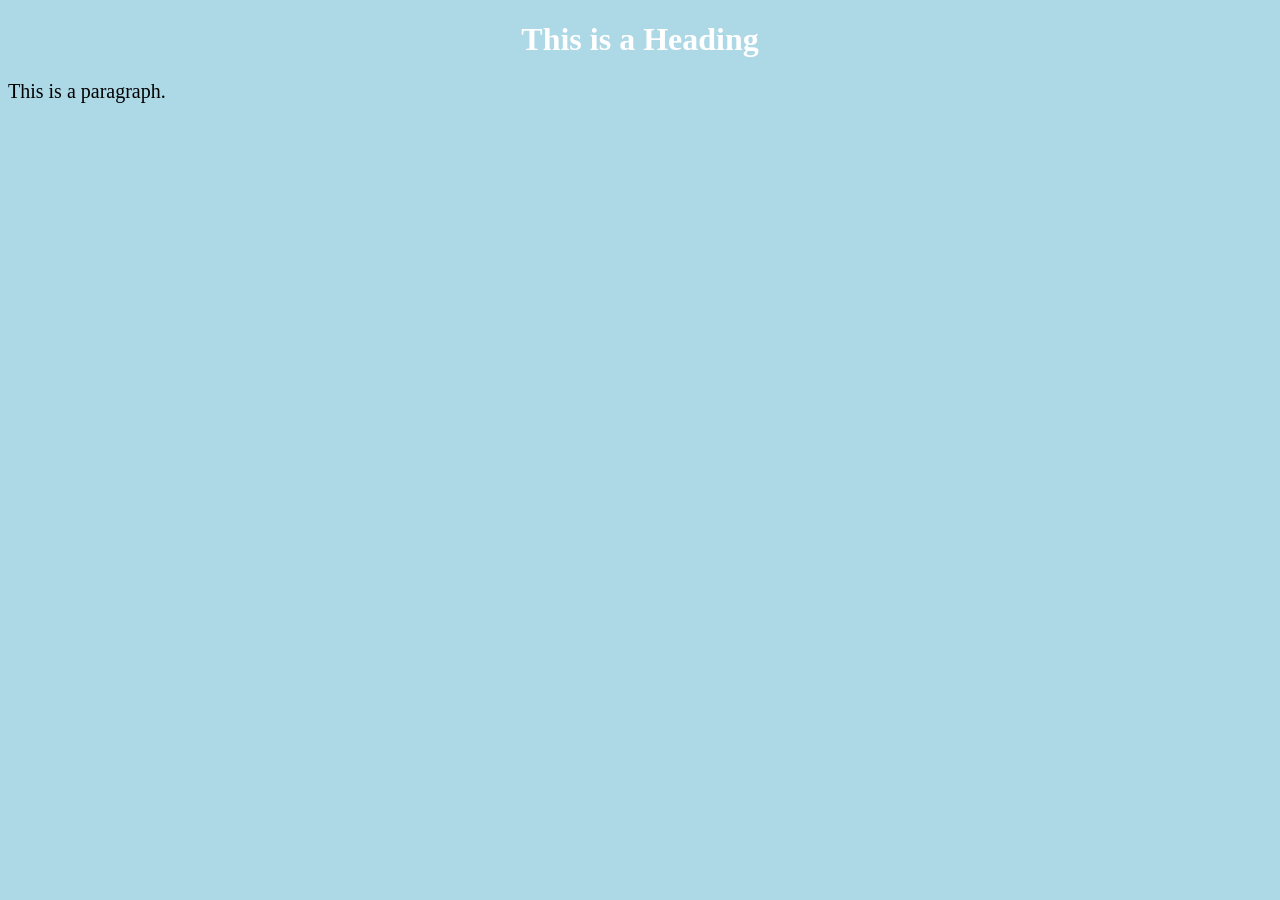
==== page2.html @ 9b652d2f "add css style" ====
<!DOCTYPE html>
<html>
        <head>
                <title>Page Title</title>
                <style>
                        body {
                          background-color: lightblue;
                        }

                        h1 {
                          color: white;
                          text-align: center;
                        }

                        p {
                          font-family: verdana;
                          font-size: 20px;
                        }
                </style>        
	</head>
<body>

        <h1>This is a Heading</h1>
        <p>This is a paragraph.</p>

</body>
</html>
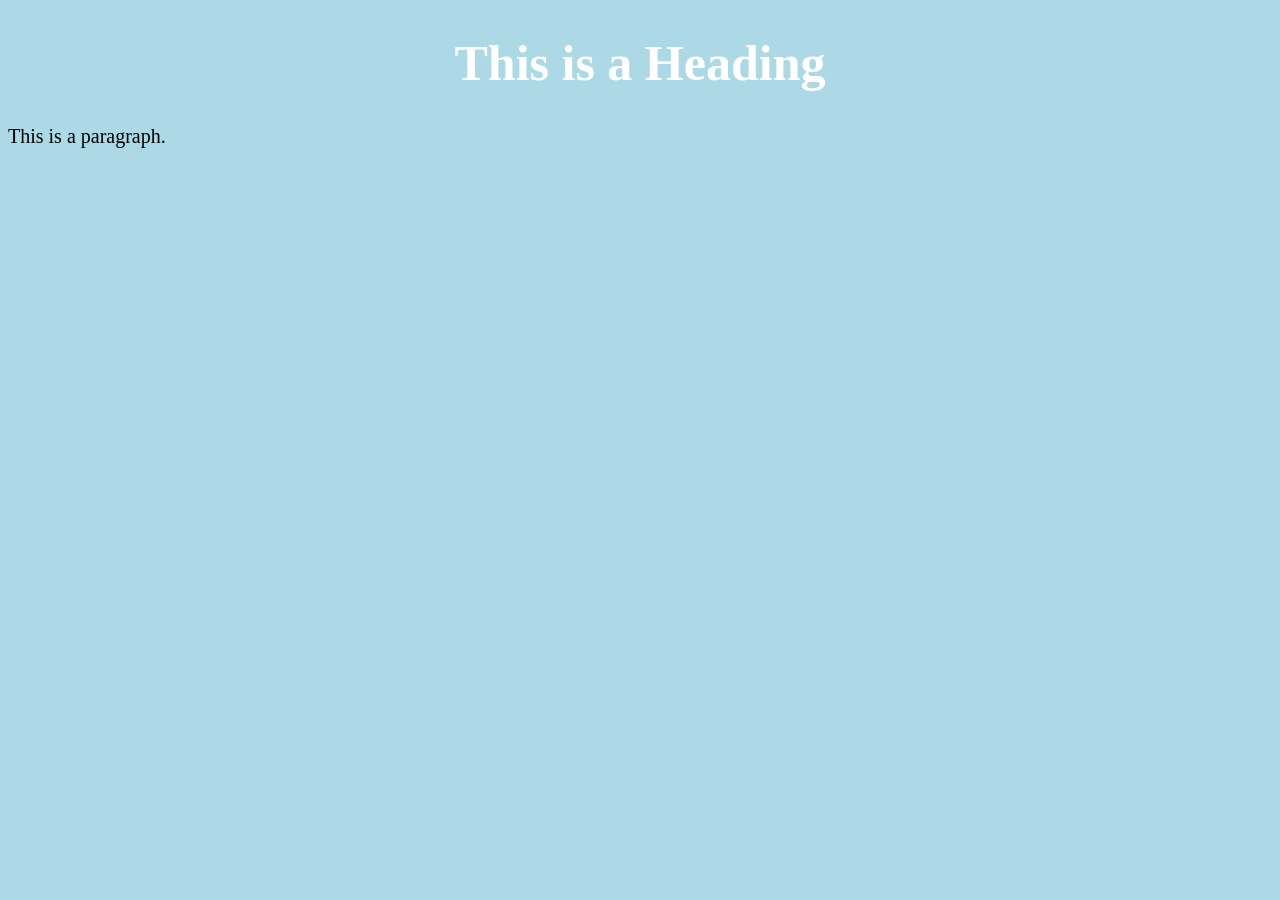
==== commit 3afb866d: "add some new features" ====
--- a/page2.html
+++ b/page2.html
@@ -1,21 +1,8 @@
 <!DOCTYPE html>
 <html>
         <head>
-                <title>Page Title</title>
-                <style>
-                        body {
-                          background-color: lightblue;
-                        }
-
-                        h1 {
-                          color: white;
-                          text-align: center;
-                        }
-
-                        p {
-                          font-family: verdana;
-                          font-size: 20px;
-                        }
+                <title>Page 2 (Index page)</title>
+		<link rel="stylesheet" href="styles.css">
                 </style>        
 	</head>
 <body>
--- a/styles.css
+++ b/styles.css
@@ -0,0 +1,17 @@
+body {
+	background-color: lightblue;
+}	
+h1 {
+	color: white;
+	text-align: center;
+}
+p {
+	font-family: verdana;
+	font-size: 20px;
+}
+h1 {
+        font-size: 50px;
+}
+h3 {
+        font-size: 22px;
+}
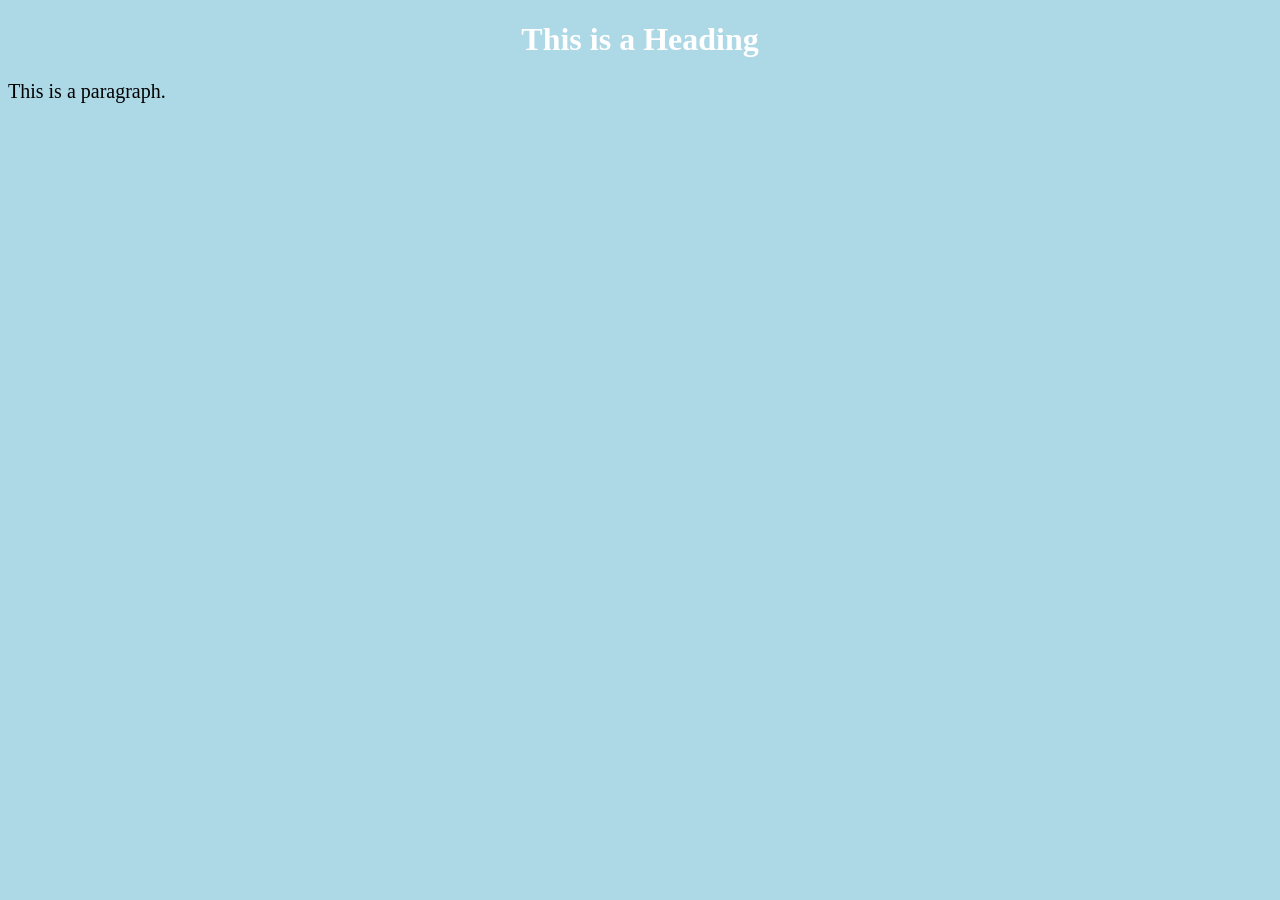
==== commit 18f4557f: "Revert "add some new features" This reverts commit 3afb866d08eedf51a1d1ee2a6bb417264afcfb21." ====
--- a/page2.html
+++ b/page2.html
@@ -1,7 +1,7 @@
 <!DOCTYPE html>
 <html>
         <head>
-                <title>Page 2 (Index page)</title>
+                <title>Page Title</title>
 		<link rel="stylesheet" href="styles.css">
                 </style>        
 	</head>
--- a/styles.css
+++ b/styles.css
@@ -1,17 +1,13 @@
-body {
-	background-color: lightblue;
-}	
-h1 {
-	color: white;
-	text-align: center;
-}
-p {
-	font-family: verdana;
-	font-size: 20px;
-}
-h1 {
-        font-size: 50px;
-}
-h3 {
-        font-size: 22px;
-}
+	body {
+		background-color: lightblue;
+	}	
+
+	h1 {
+		color: white;
+		text-align: center;
+	}
+
+	p {
+		font-family: verdana;
+		font-size: 20px;
+	}
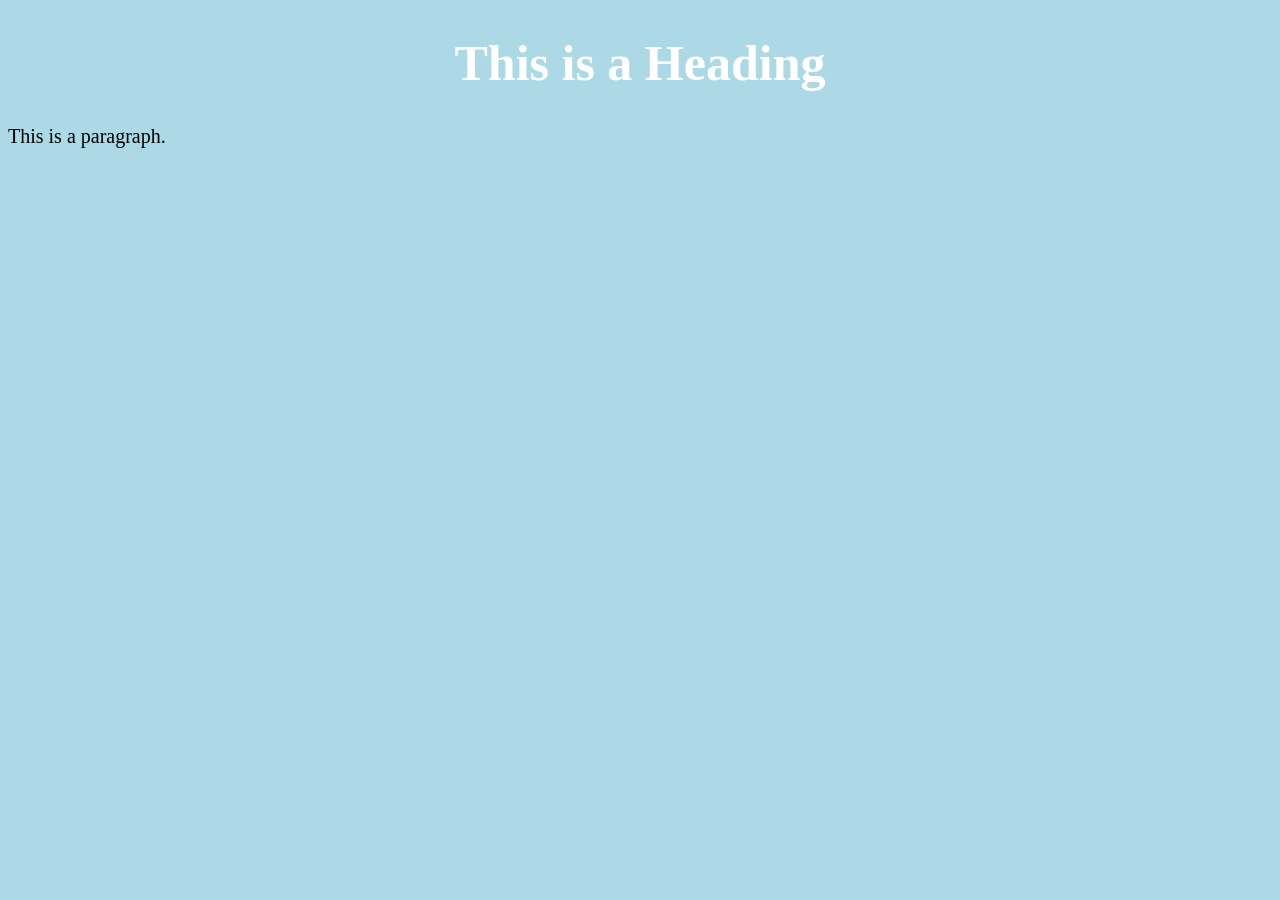
==== commit cbd1ab19: "Reapply "add some new features" This reverts commit 18f4557f412e232f137503a0bbdb1694e0f310b9." ====
--- a/page2.html
+++ b/page2.html
@@ -1,7 +1,7 @@
 <!DOCTYPE html>
 <html>
         <head>
-                <title>Page Title</title>
+                <title>Page 2 (Index page)</title>
 		<link rel="stylesheet" href="styles.css">
                 </style>        
 	</head>
--- a/styles.css
+++ b/styles.css
@@ -1,13 +1,17 @@
-	body {
-		background-color: lightblue;
-	}	
-
-	h1 {
-		color: white;
-		text-align: center;
-	}
-
-	p {
-		font-family: verdana;
-		font-size: 20px;
-	}
+body {
+	background-color: lightblue;
+}	
+h1 {
+	color: white;
+	text-align: center;
+}
+p {
+	font-family: verdana;
+	font-size: 20px;
+}
+h1 {
+        font-size: 50px;
+}
+h3 {
+        font-size: 22px;
+}
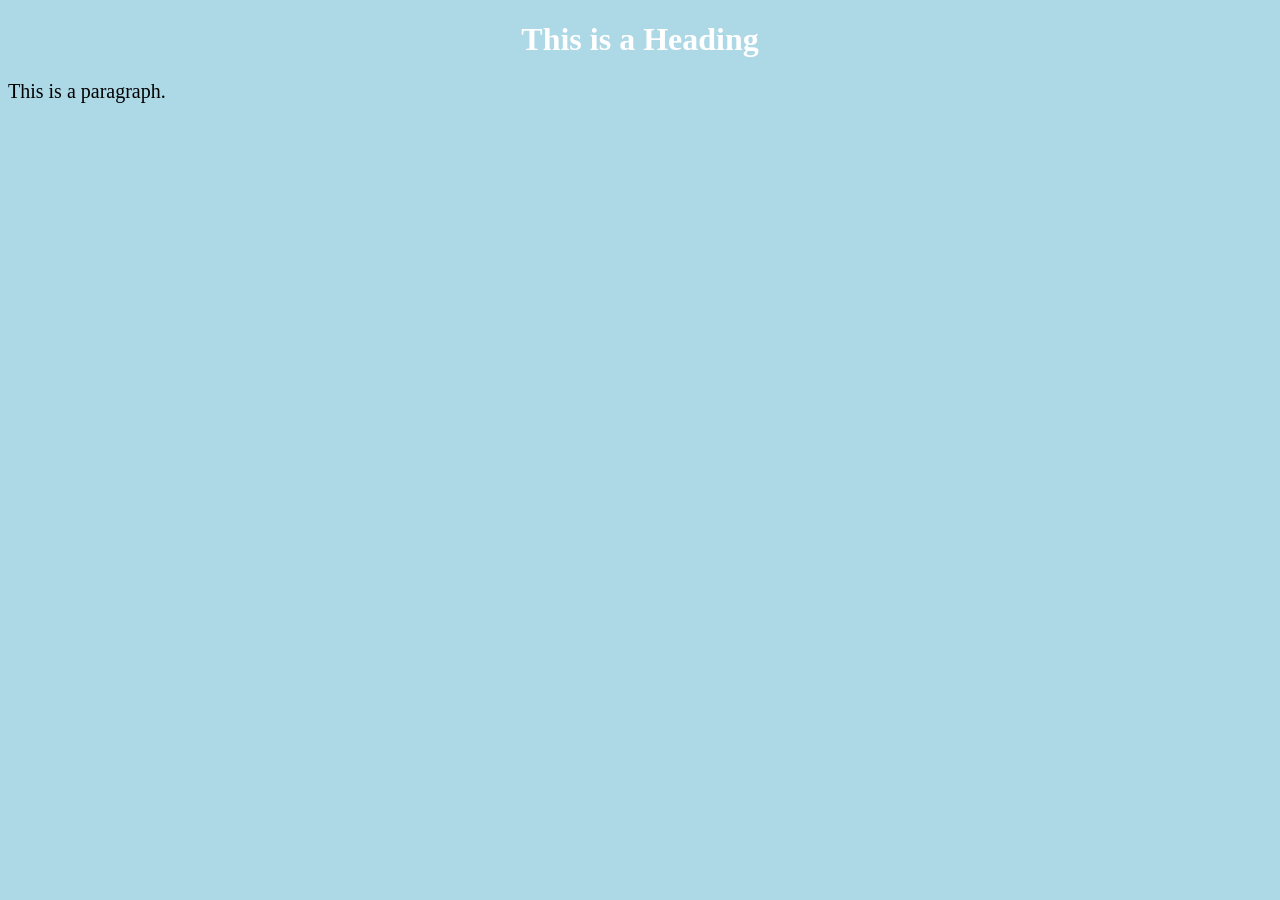
==== commit 020675bb: "Revert "Reapply "add some new features"" This reverts commit cbd1ab190db2b9a474be360c59112ee580e42a3" ====
--- a/page2.html
+++ b/page2.html
@@ -1,7 +1,7 @@
 <!DOCTYPE html>
 <html>
         <head>
-                <title>Page 2 (Index page)</title>
+                <title>Page Title</title>
 		<link rel="stylesheet" href="styles.css">
                 </style>        
 	</head>
--- a/styles.css
+++ b/styles.css
@@ -1,17 +1,13 @@
-body {
-	background-color: lightblue;
-}	
-h1 {
-	color: white;
-	text-align: center;
-}
-p {
-	font-family: verdana;
-	font-size: 20px;
-}
-h1 {
-        font-size: 50px;
-}
-h3 {
-        font-size: 22px;
-}
+	body {
+		background-color: lightblue;
+	}	
+
+	h1 {
+		color: white;
+		text-align: center;
+	}
+
+	p {
+		font-family: verdana;
+		font-size: 20px;
+	}
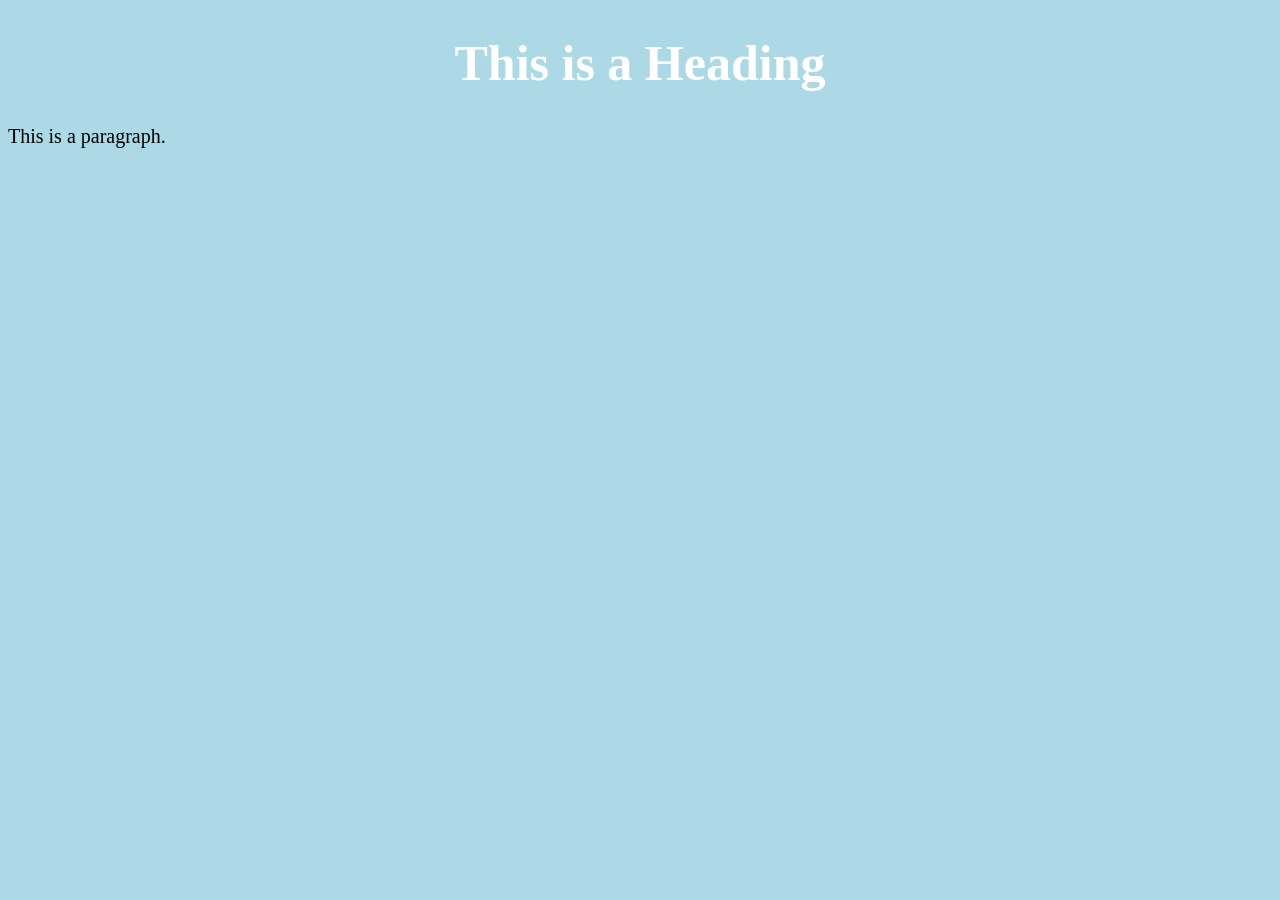
==== commit f1684491: "Reapply "add some new features" This reverts commit 18f4557f412e232f137503a0bbdb1694e0f310b9." ====
--- a/page2.html
+++ b/page2.html
@@ -1,7 +1,7 @@
 <!DOCTYPE html>
 <html>
         <head>
-                <title>Page Title</title>
+                <title>Page 2 (Index page)</title>
 		<link rel="stylesheet" href="styles.css">
                 </style>        
 	</head>
--- a/styles.css
+++ b/styles.css
@@ -1,13 +1,17 @@
-	body {
-		background-color: lightblue;
-	}	
-
-	h1 {
-		color: white;
-		text-align: center;
-	}
-
-	p {
-		font-family: verdana;
-		font-size: 20px;
-	}
+body {
+	background-color: lightblue;
+}	
+h1 {
+	color: white;
+	text-align: center;
+}
+p {
+	font-family: verdana;
+	font-size: 20px;
+}
+h1 {
+        font-size: 50px;
+}
+h3 {
+        font-size: 22px;
+}
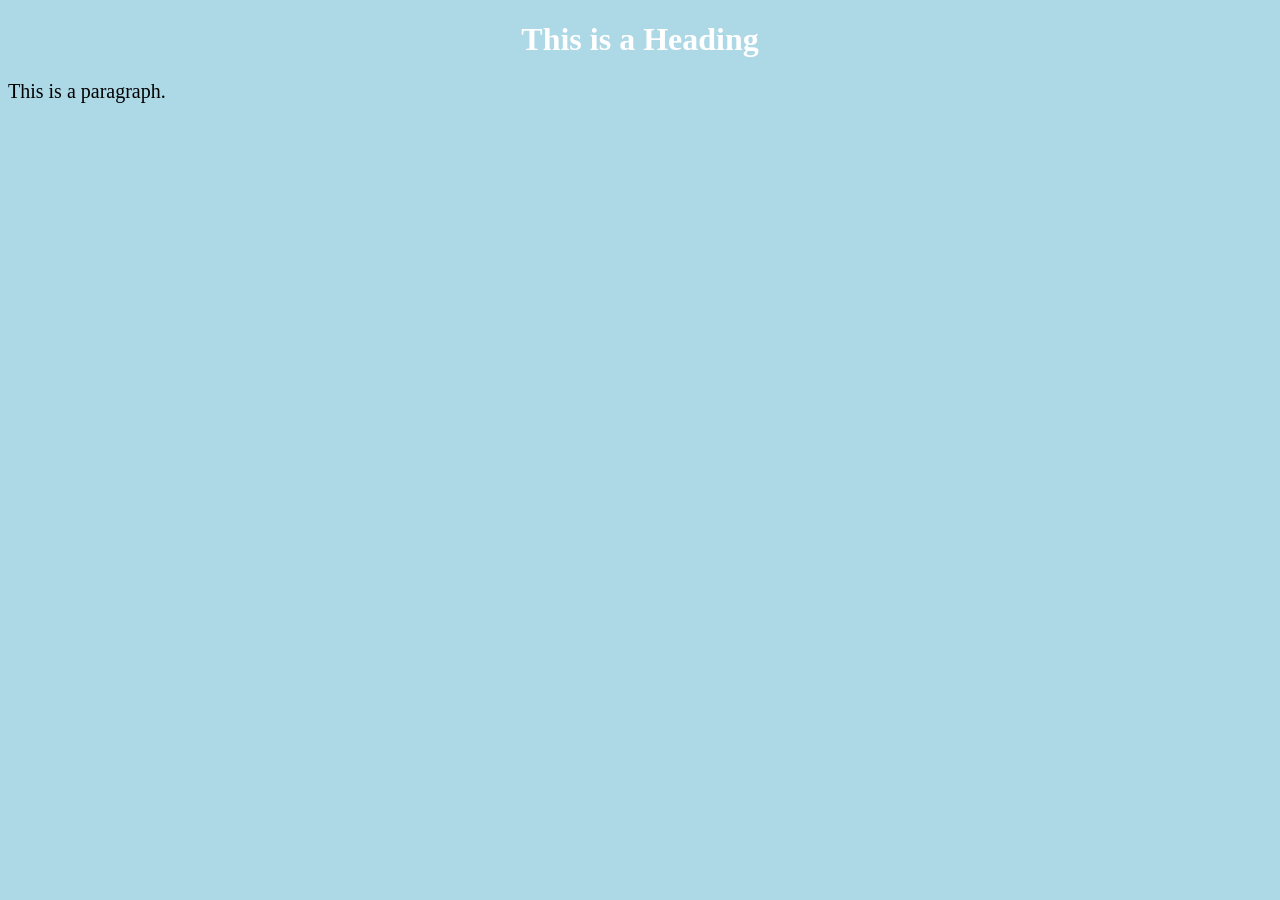
==== commit 1d38b149: "Revert "add some new features" This reverts commit 3afb866d08eedf51a1d1ee2a6bb417264afcfb21." ====
--- a/page2.html
+++ b/page2.html
@@ -1,7 +1,7 @@
 <!DOCTYPE html>
 <html>
         <head>
-                <title>Page 2 (Index page)</title>
+                <title>Page Title</title>
 		<link rel="stylesheet" href="styles.css">
                 </style>        
 	</head>
--- a/styles.css
+++ b/styles.css
@@ -1,17 +1,13 @@
-body {
-	background-color: lightblue;
-}	
-h1 {
-	color: white;
-	text-align: center;
-}
-p {
-	font-family: verdana;
-	font-size: 20px;
-}
-h1 {
-        font-size: 50px;
-}
-h3 {
-        font-size: 22px;
-}
+	body {
+		background-color: lightblue;
+	}	
+
+	h1 {
+		color: white;
+		text-align: center;
+	}
+
+	p {
+		font-family: verdana;
+		font-size: 20px;
+	}
